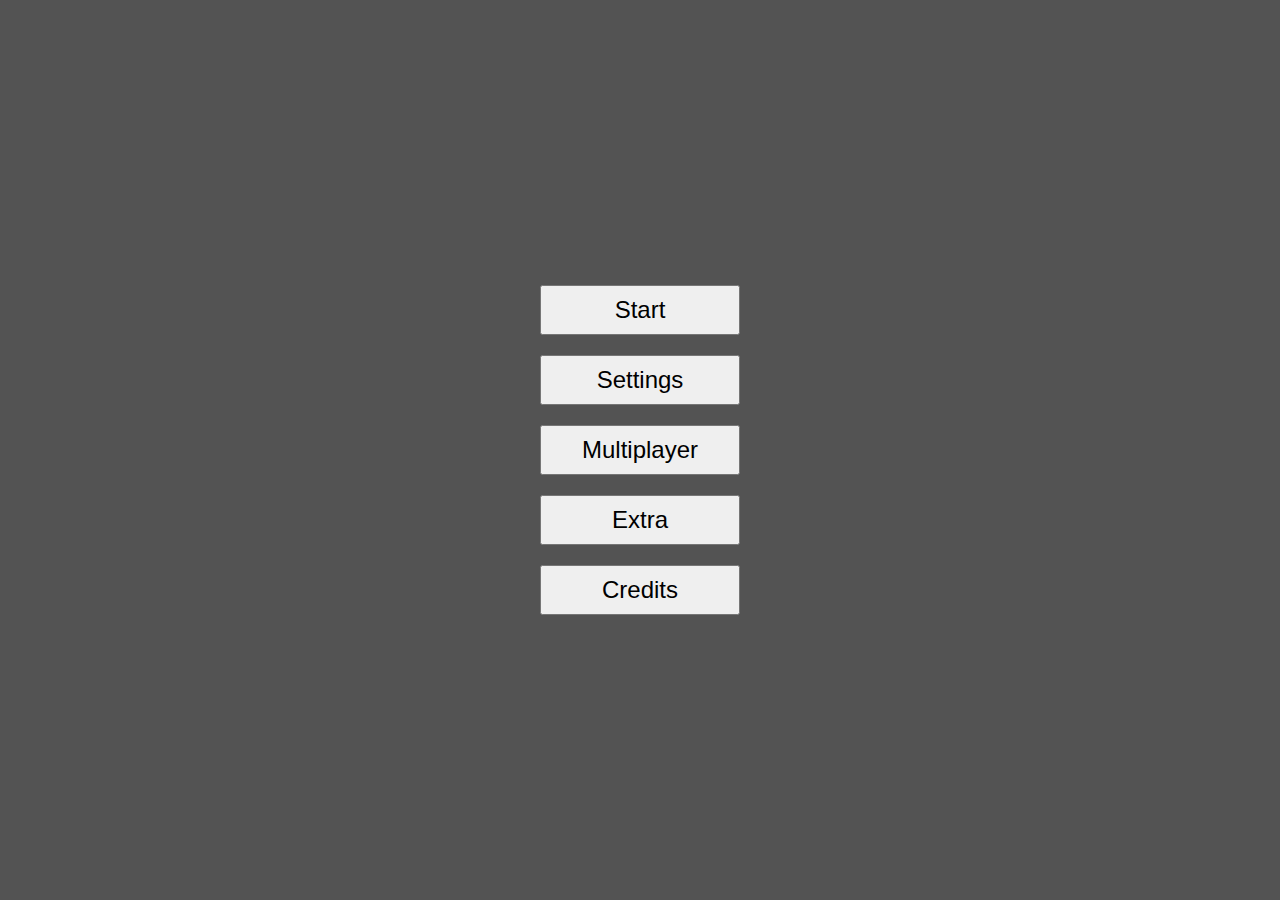
==== index.html @ 6770792c "teste 17?" ====
<!DOCTYPE html>
<html lang="pt-br">
<head>
    <meta charset="UTF-8">
    <meta http-equiv="X-UA-Compatible" content="IE=edge">
    <meta name="viewport" content="width=device-width, initial-scale=1.0">
    <title>Battle cobrinhas</title>

    <script type="text/javascript" src="app.js"></script>


    <link rel="stylesheet" href="css/css.css">
</head>
<body>
    <div id="menu">

        <div id="start" class="div_button">
            <button id="button_start" class="button">Start</button>
        </div>

        <div id="settings" class="div_button">
            <button id="button_settings" class="button">Settings</button>
        </div>

        <div id="multiplayer" class="div_button">
            <button id="button_multiplayer" class="button">Multiplayer</button>
        </div>

        <div id="extra" class="div_button">
            <button id="button_extra" class="button">Extra</button>
        </div>

        <div id="credits" class="div_button">
            <button id="button_credits" class="button">Credits</button>
        </div>

    </div>

    <div id="multiplayer">

        <div class="player" id="player1">
        </div>

        <div class="player" id="player2">
        </div>

        <div class="player" id="player3">
        </div>

        <div class="player" id="player4">
        </div>

    </div>
    
    <canvas id="grade" width="900px" height="600px"></canvas>
    
    </div>
</body>
</html>
---- css/css.css ----
/* BASICO */
*{
    margin: 0;
    padding: 0;
}

body,html{
    background-color: rgb(83, 83, 83);
}

/* TELA DO JOGO */

#grade{
    margin: 0 auto;
}

/* MENU */

#menu{
    display: flex;
    position: absolute;
    flex-direction:column;
    justify-content: center;
    align-items: center;
    transform: translate(-50%, -50%);
    top: 50%;
    left: 50%;
    width: 500px;
    height: 500px;
}

.button{
    text-align: center;
    height: 50px;
    width: 200px;
    font-size: 1.5rem;
    transition-duration: .2s;

}

.button:hover{
    font-size: 2rem;
    height: 67px;
    width: 267px;
}

.div_button{
    display: block;
    justify-content: center;
    top: 60%;
    left: 50%;
    color: #000;
    margin: 2%;
}

#explicacao{
    position: absolute;
    transform: translate(-50%, -50%);
    width: 60%;
    height: 80%;
    top: 50%;
    left: 60%;
}

#grade{
    display: flex;
    margin: 0 auto;
}
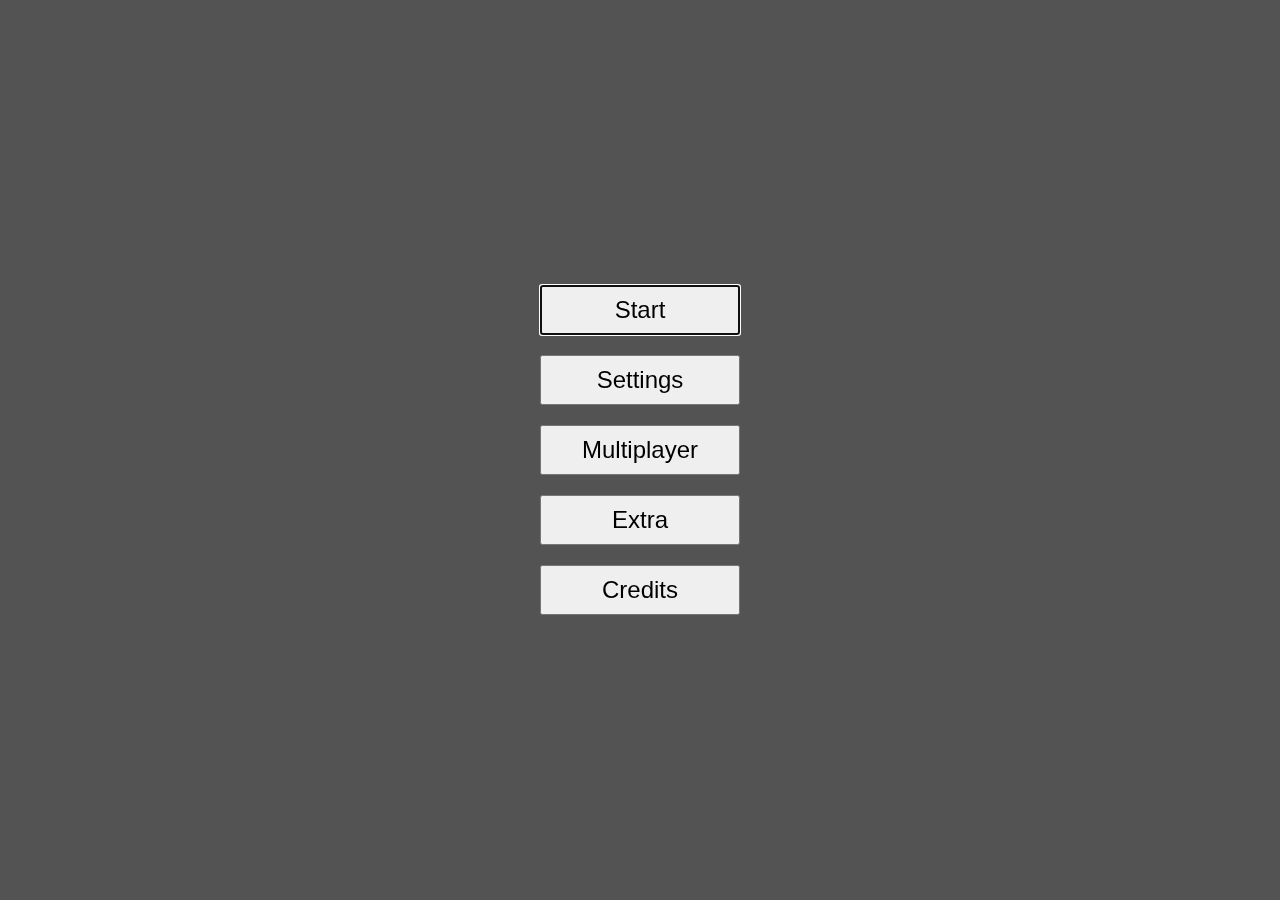
==== commit 13af9524: "Versão 2.0" ====
--- a/index.html
+++ b/index.html
@@ -6,31 +6,28 @@
     <meta name="viewport" content="width=device-width, initial-scale=1.0">
     <title>Battle cobrinhas</title>
 
-    <script type="text/javascript" src="app.js"></script>
-
-
     <link rel="stylesheet" href="css/css.css">
 </head>
 <body>
     <div id="menu">
 
         <div id="start" class="div_button">
-            <button id="button_start" class="button">Start</button>
+            <button id="button_start" class="button" autofocus>Start</button>
         </div>
 
-        <div id="settings" class="div_button">
+        <div id="settings_menu" class="div_button">
             <button id="button_settings" class="button">Settings</button>
         </div>
 
-        <div id="multiplayer" class="div_button">
+        <div id="multiplayer_menu" class="div_button">
             <button id="button_multiplayer" class="button">Multiplayer</button>
         </div>
 
-        <div id="extra" class="div_button">
+        <div id="extra_menu" class="div_button">
             <button id="button_extra" class="button">Extra</button>
         </div>
 
-        <div id="credits" class="div_button">
+        <div id="credits_menu" class="div_button">
             <button id="button_credits" class="button">Credits</button>
         </div>
 
@@ -51,9 +48,57 @@
         </div>
 
     </div>
-    
-    <canvas id="grade" width="900px" height="600px"></canvas>
+
+    <div id="extra">
+
+        <div>
+
+            <h1>MODOS</h1>
+            <h3>arco-iris</h3>
+            <p>  *Esse modo deixa um desses objetos mudando de cor, como um arco-iris 🙂 </p><br>
+
+            <p>  ⚠️  NÃO RECOMEDADO DOIS ATIVOS ⚠️ </p>
+            <p>  ⚠️  ESSE VOCÊ FOR EPILÉTICO NÃO ATIVE ESSE MODO⚠️ </p><br>
+
+            <p>O que ficará com esse efeito?</p>
+
+            <input type="checkbox" name="rainbow_maca" class="checkbox" id="rainbow_maca"><label for="rainbow_maca">Maça</label>
+
+            <input type="checkbox" name="rainbow_grade" class="checkbox" id="rainbow_grade"> <label>Cenario do jogo</label>
+
+            <input type="checkbox" class="checkbox" name="rainbow_cobra" id="rainbow_cobra"> <label>Cobra</label><br><br>
+
+            <p>qual será o tipo ?</p>
+
+            <input type="checkbox" class="checkbox" name="rainbow_type_ponto" id="rainbow_type_ponto">
+            <label>Ponto ( A cor mudará a cada ponto )</label><br>
+
+            <input type="checkbox" class="checkbox" name="rainbow_type_tempo" id="rainbow_type_tempo" onclick="verificar()">
+            <label>Tempo ( Mudará a cada determinado intervalo de tempo )</label><br>
+
+            <div id="div_rainbow_type_tempo">
+
+                <label>Tempo de mudança da cor</label><br>
+                1s<input type="range" class="checkbox" min="1" max="200" name="rainbow_" id="rainbow_type_tempo_input">200s
+                
+                <div id="rainbow_type_tempo_example"></div>
+
+            </div>
+        </div>
+
+    </div>
+
+    <div>
+
+        <h1 id="score"></h1>
+        <canvas id="grade" width="900px" height="600px"></canvas>
+
+    </div>
     
     </div>
 </body>
+
+<script defer type="text/javascript" src="app.js"></script>
+<script defer type="text/javascript" src="extra.js"></script>
+
 </html>--- a/css/css.css
+++ b/css/css.css
@@ -25,7 +25,9 @@
 /* TELA DO JOGO */
 
 #grade{
+    display: flex;
     margin: 0 auto;
+    z-index: 1;
 }
 
 /* MENU */
@@ -49,6 +51,7 @@
     width: 200px;
     font-size: 1.5rem;
     transition-duration: .2s;
+    cursor: pointer;
 
 }
 
@@ -76,7 +79,28 @@
     left: 60%;
 }
 
-#grade{
+#extra{
     display: flex;
-    margin: 0 auto;
-}+    position: absolute;
+    flex-direction:column;
+    justify-content: center;
+    align-items: center;
+    transform: translate(-50%, -50%);
+    top: 50%;
+    left: 50%;
+    z-index: -9;
+    opacity: -3;
+}
+
+.checkbox{
+    vertical-align: middle;
+    margin: 2%;
+}
+
+#div_rainbow_type_tempo{
+    position: absolute;
+    z-index: -9;
+    opacity: 0;
+    transition-duration: .2s;
+    margin-left: 15%;
+}
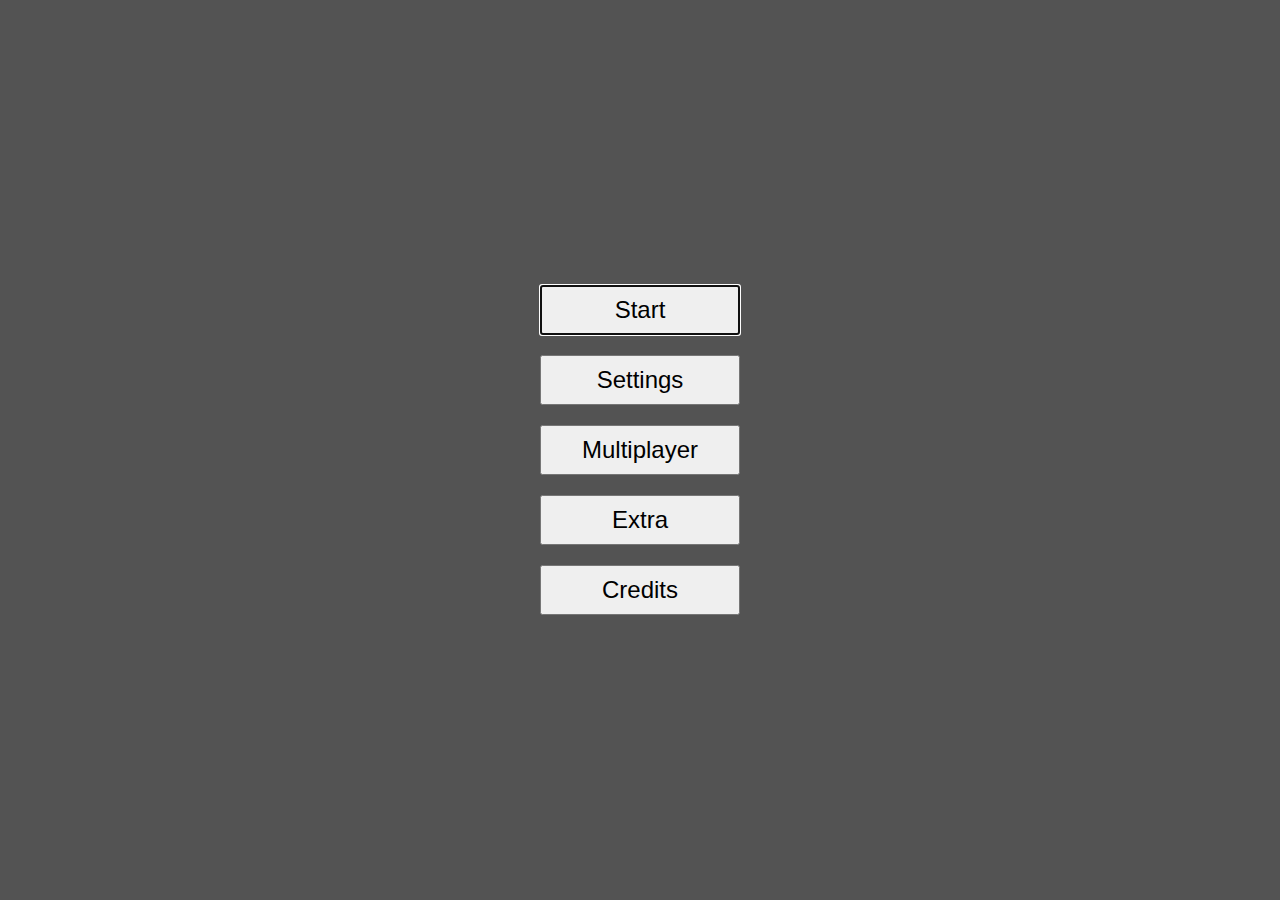
==== commit 9249f1ad: "versão 2.1" ====
--- a/index.html
+++ b/index.html
@@ -57,10 +57,10 @@
             <h3>arco-iris</h3>
             <p>  *Esse modo deixa um desses objetos mudando de cor, como um arco-iris 🙂 </p><br>
 
-            <p>  ⚠️  NÃO RECOMEDADO DOIS ATIVOS ⚠️ </p>
-            <p>  ⚠️  ESSE VOCÊ FOR EPILÉTICO NÃO ATIVE ESSE MODO⚠️ </p><br>
+            <p>  ⚠️  NÃO RECOMEDADO DOIS OBJETOS COM ESSE MODO ⚠️ </p>
+            <p>  ⚠️  SE VOCÊ FOR EPILÉTICO NÃO ATIVE ESSE MODO⚠️ </p><br>
 
-            <p>O que ficará com esse efeito?</p>
+            <p>Quais objetos ficará com esse efeito?</p>
 
             <input type="checkbox" name="rainbow_maca" class="checkbox" id="rainbow_maca"><label for="rainbow_maca">Maça</label>
 
@@ -73,18 +73,20 @@
             <input type="checkbox" class="checkbox" name="rainbow_type_ponto" id="rainbow_type_ponto">
             <label>Ponto ( A cor mudará a cada ponto )</label><br>
 
-            <input type="checkbox" class="checkbox" name="rainbow_type_tempo" id="rainbow_type_tempo" onclick="verificar()">
+            <input type="checkbox" class="checkbox" name="rainbow_type_tempo" id="rainbow_type_tempo">
             <label>Tempo ( Mudará a cada determinado intervalo de tempo )</label><br>
 
             <div id="div_rainbow_type_tempo">
 
                 <label>Tempo de mudança da cor</label><br>
-                1s<input type="range" class="checkbox" min="1" max="200" name="rainbow_" id="rainbow_type_tempo_input">200s
+                1s<input type="range" class="checkbox" min="1" value="80" max="200" name="rainbow_" id="rainbow_type_tempo_input">200s
                 
                 <div id="rainbow_type_tempo_example"></div>
 
             </div>
         </div>
+
+        <button id="tst">lllllllllllllllll</button>
 
     </div>
 
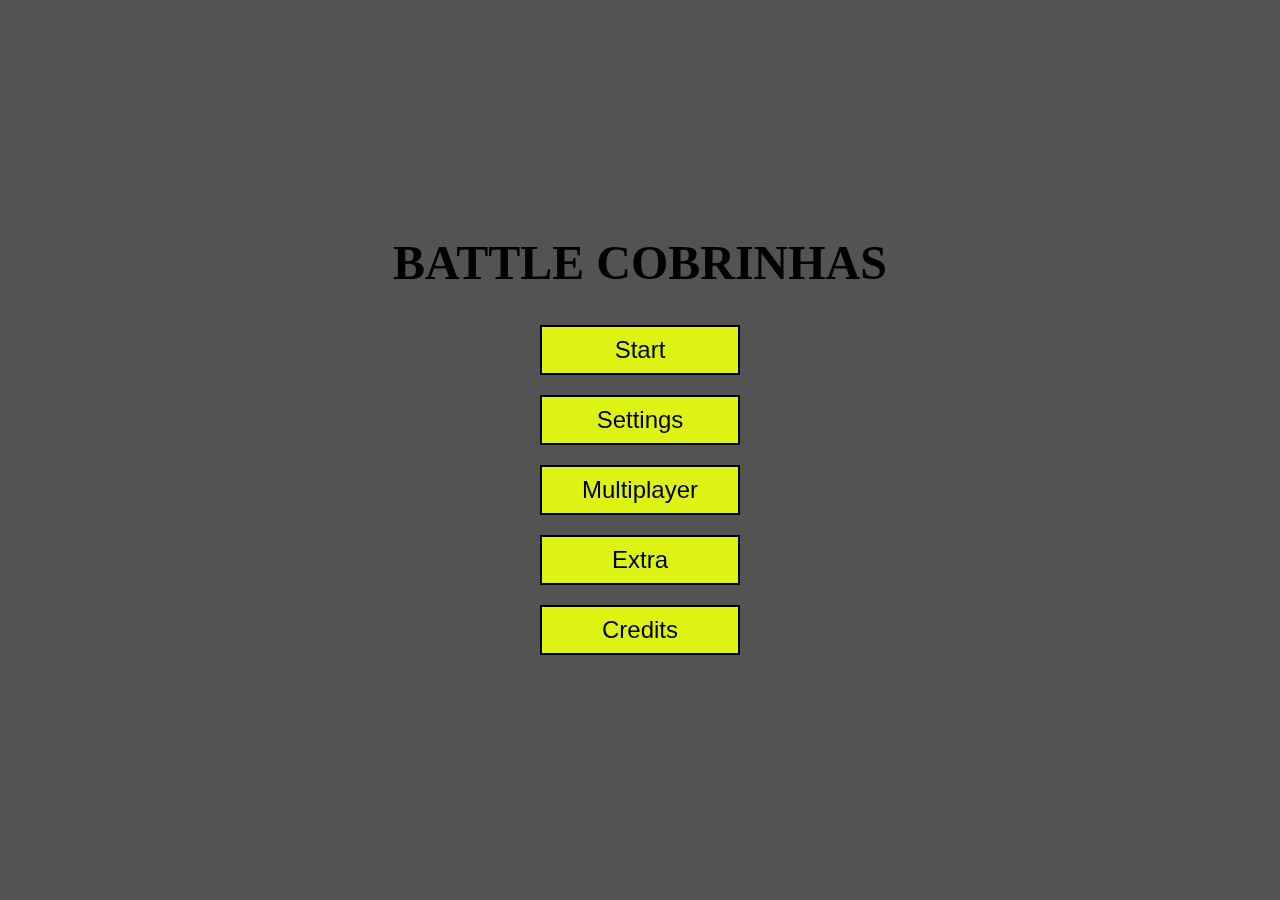
==== commit 74f79c32: "versão 2.5" ====
--- a/index.html
+++ b/index.html
@@ -11,8 +11,10 @@
 <body>
     <div id="menu">
 
+        <h1 id="titulo_principal">BATTLE COBRINHAS</h1>
+
         <div id="start" class="div_button">
-            <button id="button_start" class="button" autofocus>Start</button>
+            <button id="button_start" class="button">Start</button>
         </div>
 
         <div id="settings_menu" class="div_button">
@@ -78,15 +80,14 @@
 
             <div id="div_rainbow_type_tempo">
 
-                <label>Tempo de mudança da cor</label><br>
-                1s<input type="range" class="checkbox" min="1" value="80" max="200" name="rainbow_" id="rainbow_type_tempo_input">200s
-                
-                <div id="rainbow_type_tempo_example"></div>
+                <label id="rainbow_type_tempo_input_text">Tempo de mudança da cor</label><br><br>
+                0.1s<input type="range" class="checkbox" min="0.1" step="0.1" value="5" max="10" name="rainbow_" id="rainbow_type_tempo_input">
+                <span id="rainbow_type_tempo_input_example">5s</span><br>
 
             </div>
         </div>
 
-        <button id="tst">lllllllllllllllll</button>
+        <button id="tst">X</button>
 
     </div>
 
@@ -101,6 +102,5 @@
 </body>
 
 <script defer type="text/javascript" src="app.js"></script>
-<script defer type="text/javascript" src="extra.js"></script>
 
 </html>--- a/css/css.css
+++ b/css/css.css
@@ -52,13 +52,17 @@
     font-size: 1.5rem;
     transition-duration: .2s;
     cursor: pointer;
-
+    background-color: rgb(221, 243, 20);
+    border: solid 2px rgb(0, 0, 0);
 }
 
-.button:hover{
+.button:hover,
+.button:focus{
     font-size: 2rem;
     height: 67px;
     width: 267px;
+    background-color: rgb(0, 238, 255);
+    border: solid 4px rgb(0, 0, 0);
 }
 
 .div_button{
@@ -97,10 +101,28 @@
     margin: 2%;
 }
 
+
 #div_rainbow_type_tempo{
     position: absolute;
     z-index: -9;
     opacity: 0;
     transition-duration: .2s;
-    margin-left: 15%;
+    margin-left: 10%;
 }
+
+#rainbow_type_tempo_input{
+    background-color: aqua;
+    width: 200px;
+}
+
+#rainbow_type_tempo_example{
+    display: block;
+    width: 20%;
+    height: 20%;
+    left: 20%;
+}
+
+#titulo_principal{
+    font-size: 3rem;
+    margin-bottom: 5%;
+}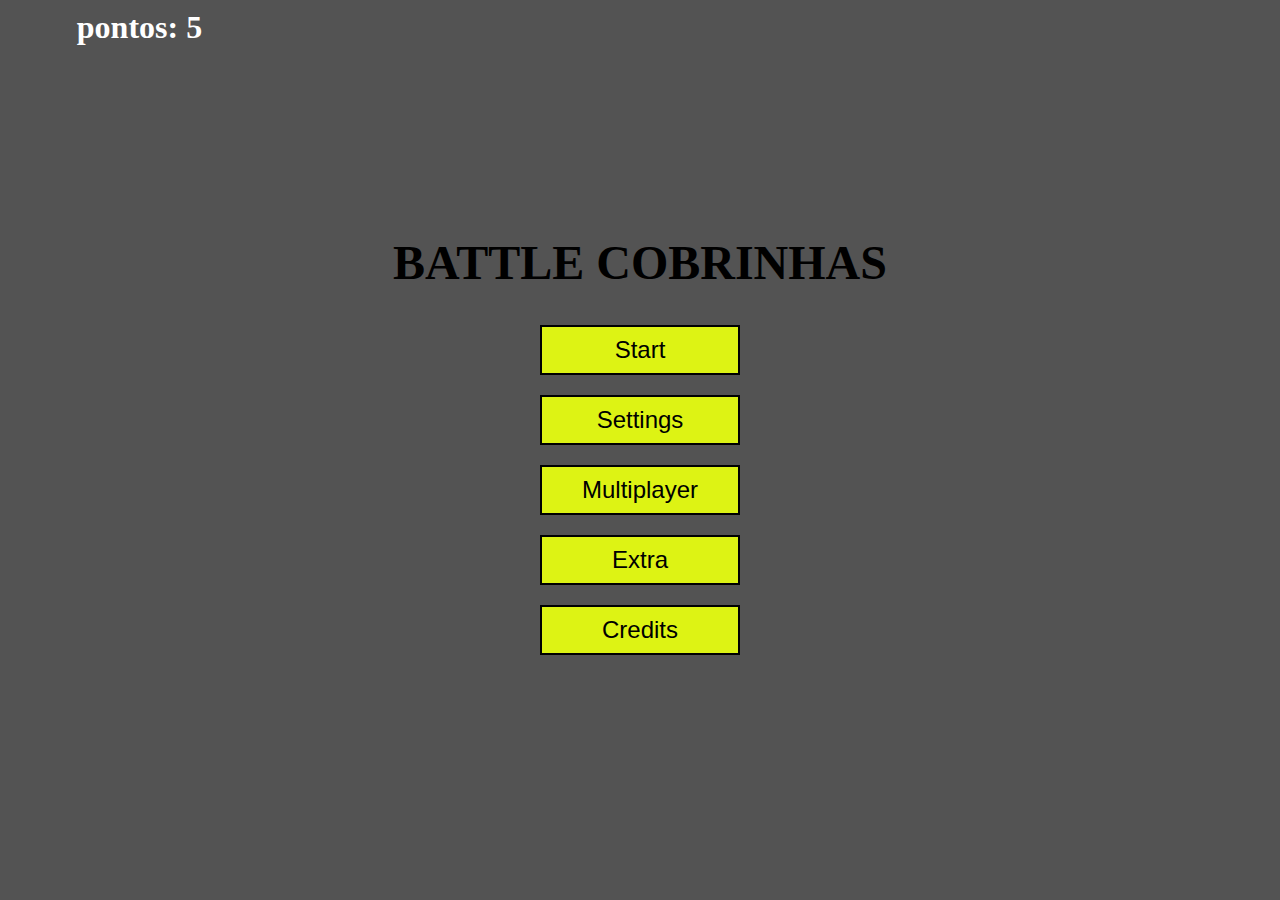
==== commit 75e0a40f: "versão 2.7" ====
--- a/index.html
+++ b/index.html
@@ -11,7 +11,7 @@
 <body>
     <div id="menu">
 
-        <h1 id="titulo_principal">BATTLE COBRINHAS</h1>
+        <h1 class="titulo_principal">BATTLE COBRINHAS</h1>
 
         <div id="start" class="div_button">
             <button id="button_start" class="button">Start</button>
@@ -52,17 +52,32 @@
     </div>
 
     <div id="extra">
+            <div class="titulo_center"><h1 class="titulo_principal" id="titulo_modos">MODOS</h1></div><br><br><br>
 
-        <div>
+            <div class="titulo_center"><h2 class="rainbow_text">arco-iris</h2></div><br>
 
-            <h1>MODOS</h1>
-            <h3>arco-iris</h3>
-            <p>  *Esse modo deixa um desses objetos mudando de cor, como um arco-iris 🙂 </p><br>
+            <p>*Esse modo deixa um, ou mais, objetos mudando de cor, como um arco-iris 🙂 </p><br>
 
-            <p>  ⚠️  NÃO RECOMEDADO DOIS OBJETOS COM ESSE MODO ⚠️ </p>
-            <p>  ⚠️  SE VOCÊ FOR EPILÉTICO NÃO ATIVE ESSE MODO⚠️ </p><br>
+            <p class="alerta">⚠️  NÃO RECOMEDADO DOIS OBJETOS COM ESSE MODO ⚠️ </p>
+            <p class="alerta">⚠️  SE VOCÊ FOR EPILÉTICO NÃO ATIVE ESSE MODO⚠️ </p><br>
 
-            <p>Quais objetos ficará com esse efeito?</p>
+            <input type="checkbox" class="checkbox" name="rainbow_type_ponto" id="rainbow_type_ponto">
+            <label>Ponto ( A cor mudará a cada ponto )</label><br>
+
+            <input type="checkbox" class="checkbox" name="rainbow_type_tempo" id="rainbow_type_tempo">
+            <label for="rainbow_type_tempo">Tempo ( Mudará a cada determinado intervalo de tempo )</label><br><br>
+
+            <div id="div_rainbow_type_tempo">
+
+                <label id="rainbow_type_tempo_input_text">Tempo da mudança de cor</label><br><br>
+                0.1s<input type="range" class="checkbox" min="0.1" step="0.1" value="5" max="10" name="rainbow_" id="rainbow_type_tempo_input">
+                <span id="rainbow_type_tempo_input_example">5s</span><br><br>
+
+            </div>
+
+            <div id="div_rainbow_options">
+
+            <p>Quais objetos ficará com esse efeito?</p><br>
 
             <input type="checkbox" name="rainbow_maca" class="checkbox" id="rainbow_maca"><label for="rainbow_maca">Maça</label>
 
@@ -70,22 +85,7 @@
 
             <input type="checkbox" class="checkbox" name="rainbow_cobra" id="rainbow_cobra"> <label>Cobra</label><br><br>
 
-            <p>qual será o tipo ?</p>
-
-            <input type="checkbox" class="checkbox" name="rainbow_type_ponto" id="rainbow_type_ponto">
-            <label>Ponto ( A cor mudará a cada ponto )</label><br>
-
-            <input type="checkbox" class="checkbox" name="rainbow_type_tempo" id="rainbow_type_tempo">
-            <label>Tempo ( Mudará a cada determinado intervalo de tempo )</label><br>
-
-            <div id="div_rainbow_type_tempo">
-
-                <label id="rainbow_type_tempo_input_text">Tempo de mudança da cor</label><br><br>
-                0.1s<input type="range" class="checkbox" min="0.1" step="0.1" value="5" max="10" name="rainbow_" id="rainbow_type_tempo_input">
-                <span id="rainbow_type_tempo_input_example">5s</span><br>
-
             </div>
-        </div>
 
         <button id="tst">X</button>
 
@@ -93,7 +93,7 @@
 
     <div>
 
-        <h1 id="score"></h1>
+        <h1 id="score">pontos: 5</h1>
         <canvas id="grade" width="900px" height="600px"></canvas>
 
     </div>
--- a/css/css.css
+++ b/css/css.css
@@ -28,6 +28,15 @@
     display: flex;
     margin: 0 auto;
     z-index: 1;
+}
+
+#score{
+    opacity: 1;
+    z-index: 1;
+    position: absolute;
+    top: 1%;
+    left: 6%;
+    color: rgb(255, 255, 255);
 }
 
 /* MENU */
@@ -84,16 +93,17 @@
 }
 
 #extra{
-    display: flex;
     position: absolute;
     flex-direction:column;
     justify-content: center;
     align-items: center;
     transform: translate(-50%, -50%);
+    z-index: -9;
+    opacity: 0;
     top: 50%;
     left: 50%;
-    z-index: -9;
-    opacity: -3;
+    width: 500px;
+    height: 500px;
 }
 
 .checkbox{
@@ -101,8 +111,18 @@
     margin: 2%;
 }
 
-
-#div_rainbow_type_tempo{
+.titulo_center{
+    position: absolute;
+    transform: translate(-50%, -50%);
+    left: 50%;
+}
+
+.rainbow_text{
+    animation: rainbow_color 4s infinite linear;
+}
+
+#div_rainbow_type_tempo,
+#div_rainbow_options{
     position: absolute;
     z-index: -9;
     opacity: 0;
@@ -122,7 +142,59 @@
     left: 20%;
 }
 
-#titulo_principal{
+.titulo_principal{
     font-size: 3rem;
     margin-bottom: 5%;
+}
+
+.alerta{
+    color: rgb(255, 0, 0);
+}
+
+
+@keyframes rainbow_color{
+
+    0%{
+        color: rgb(255, 0, 0);
+    }
+
+    10%{
+        color: rgb(255, 0, 98);
+    }
+
+    20%{
+        color: rgb(255, 0, 191);
+    }
+
+    30%{
+        color: rgb(162, 0, 255);
+    }
+
+    40%{
+        color: rgb(13, 0, 128);
+    }
+
+    50%{
+        color: rgb(0, 119, 255);
+    }
+
+    60%{
+        color: rgb(0, 247, 255);
+    }
+
+    70%{
+        color: rgb(217, 255, 0);
+    }
+
+    80%{
+        color: rgb(255, 251, 0);
+    }
+
+    90%{
+        color: rgb(255, 208, 0);
+    }
+
+    100%{
+        color: rgb(255, 0, 0);
+    }
 }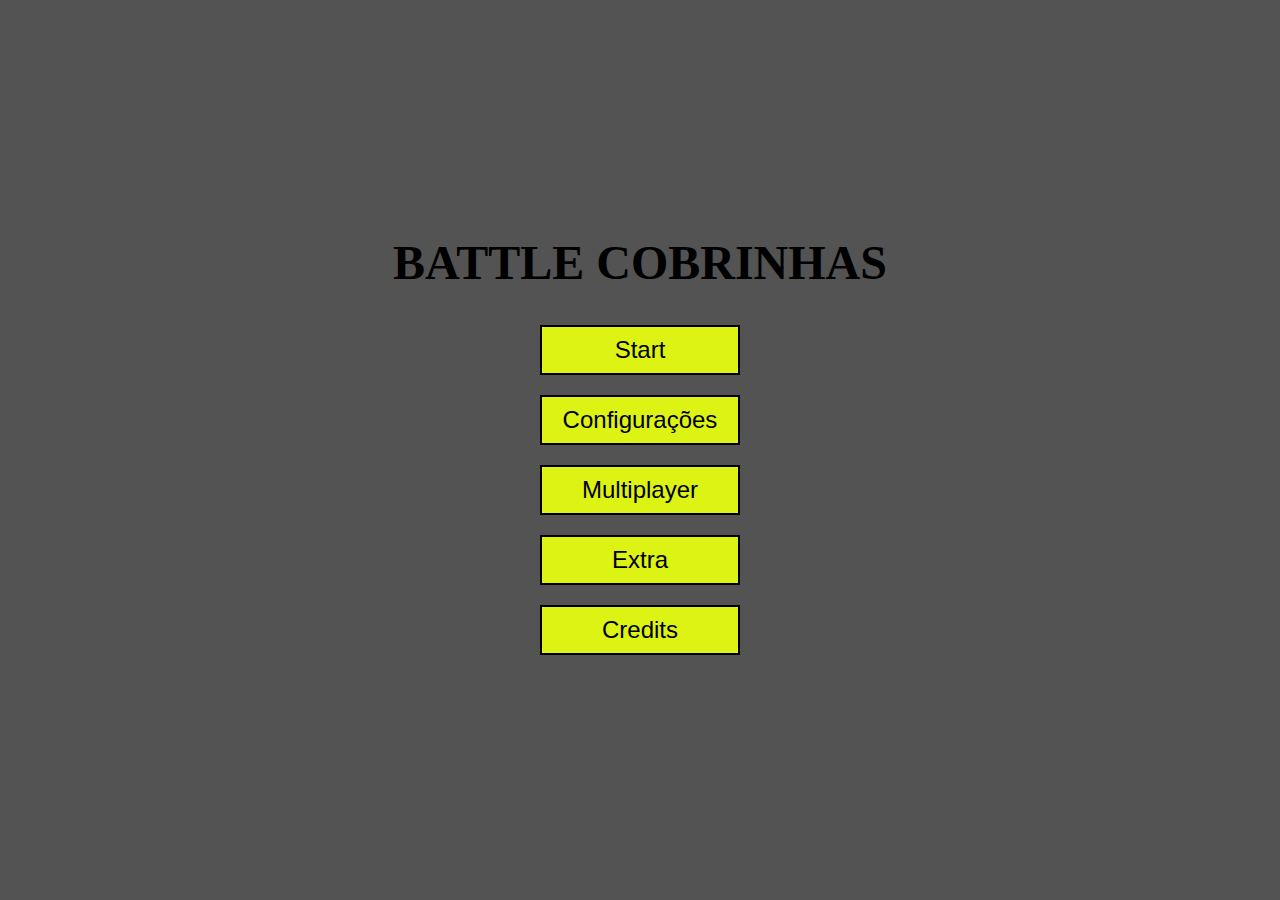
==== commit a8e139ad: "versão 3" ====
--- a/index.html
+++ b/index.html
@@ -18,11 +18,11 @@
         </div>
 
         <div id="settings_menu" class="div_button">
-            <button id="button_settings" class="button">Settings</button>
+            <button id="button_settings" class="button">Configurações</button>
         </div>
 
         <div id="multiplayer_menu" class="div_button">
-            <button id="button_multiplayer" class="button">Multiplayer</button>
+            <button id="button_multiplayer" class="button"><a href="multiplayer.html">Multiplayer</a></button>
         </div>
 
         <div id="extra_menu" class="div_button">
@@ -31,22 +31,6 @@
 
         <div id="credits_menu" class="div_button">
             <button id="button_credits" class="button">Credits</button>
-        </div>
-
-    </div>
-
-    <div id="multiplayer">
-
-        <div class="player" id="player1">
-        </div>
-
-        <div class="player" id="player2">
-        </div>
-
-        <div class="player" id="player3">
-        </div>
-
-        <div class="player" id="player4">
         </div>
 
     </div>
--- a/css/css.css
+++ b/css/css.css
@@ -31,8 +31,8 @@
 }
 
 #score{
-    opacity: 1;
-    z-index: 1;
+    opacity: 0;
+    z-index: -9;
     position: absolute;
     top: 1%;
     left: 6%;
@@ -52,6 +52,13 @@
     left: 50%;
     width: 500px;
     height: 500px;
+}
+
+a,
+a:active,
+a:visited{
+    text-decoration: none;
+    color: black;
 }
 
 .button{
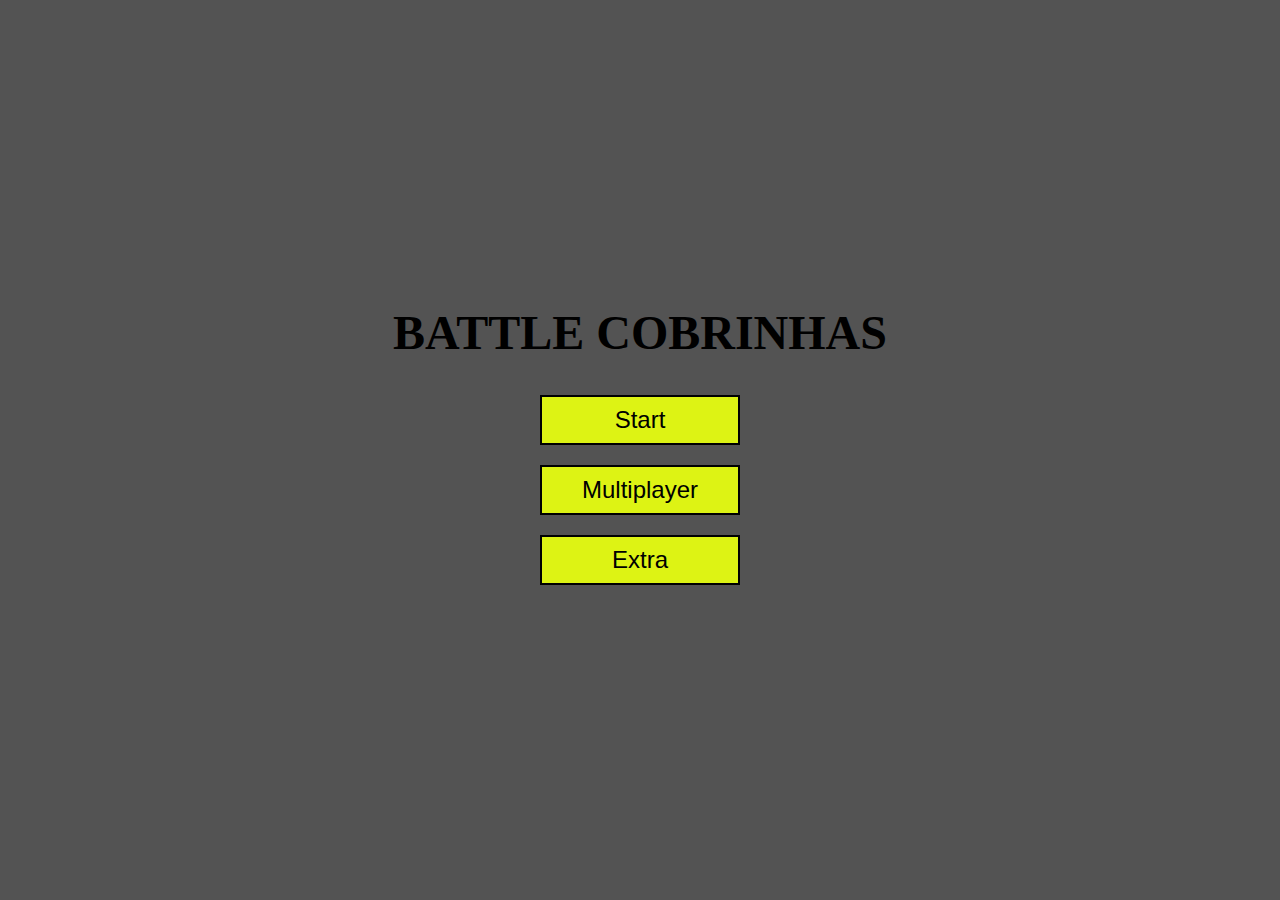
==== commit 486422bb: "versão final?" ====
--- a/index.html
+++ b/index.html
@@ -17,20 +17,12 @@
             <button id="button_start" class="button">Start</button>
         </div>
 
-        <div id="settings_menu" class="div_button">
-            <button id="button_settings" class="button">Configurações</button>
-        </div>
-
         <div id="multiplayer_menu" class="div_button">
             <button id="button_multiplayer" class="button"><a href="multiplayer.html">Multiplayer</a></button>
         </div>
 
         <div id="extra_menu" class="div_button">
             <button id="button_extra" class="button">Extra</button>
-        </div>
-
-        <div id="credits_menu" class="div_button">
-            <button id="button_credits" class="button">Credits</button>
         </div>
 
     </div>
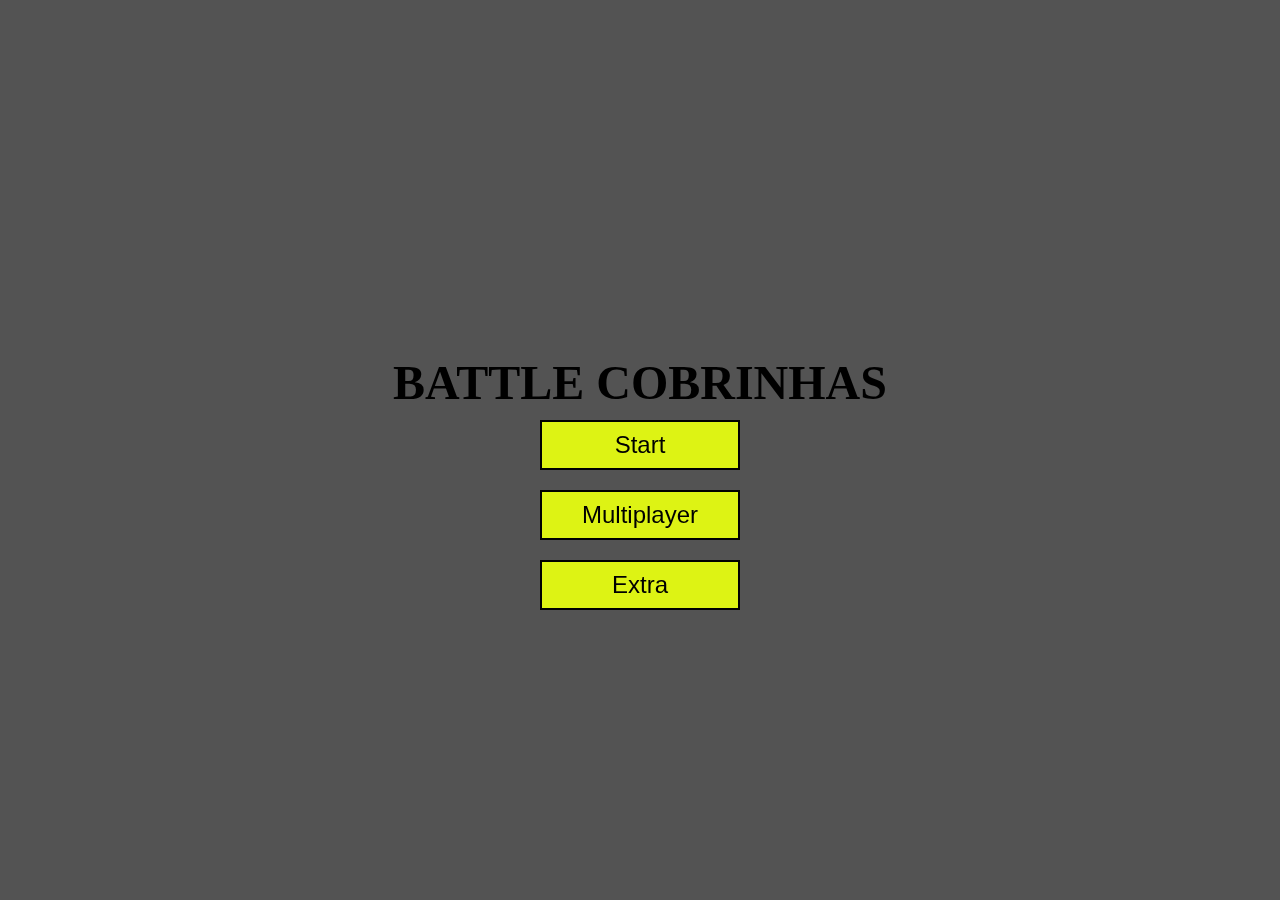
==== commit fdc4c0dc: "Não" ====
--- a/index.html
+++ b/index.html
@@ -4,6 +4,8 @@
     <meta charset="UTF-8">
     <meta http-equiv="X-UA-Compatible" content="IE=edge">
     <meta name="viewport" content="width=device-width, initial-scale=1.0">
+    <link rel="shortcut icon" type="image/x-icon" href="cobrinha.ico">
+    
     <title>Battle cobrinhas</title>
 
     <link rel="stylesheet" href="css/css.css">
@@ -28,8 +30,15 @@
     </div>
 
     <div id="extra">
-            <div class="titulo_center"><h1 class="titulo_principal" id="titulo_modos">MODOS</h1></div><br><br><br>
 
+        <button id="button_close_extra" class="button">X</button>
+
+        <div class="titulo_center">
+            <h1 class="titulo_principal" id="titulo_modos">MODOS</h1>
+        </div>
+        <br>
+        <br>
+        <br>
             <div class="titulo_center"><h2 class="rainbow_text">arco-iris</h2></div><br>
 
             <p>*Esse modo deixa um, ou mais, objetos mudando de cor, como um arco-iris 🙂 </p><br>
@@ -63,8 +72,6 @@
 
             </div>
 
-        <button id="tst">X</button>
-
     </div>
 
     <div>
--- a/css/css.css
+++ b/css/css.css
@@ -84,8 +84,6 @@
 .div_button{
     display: block;
     justify-content: center;
-    top: 60%;
-    left: 50%;
     color: #000;
     margin: 2%;
 }
@@ -99,6 +97,8 @@
     left: 60%;
 }
 
+/* MENU EXTRA */
+
 #extra{
     position: absolute;
     flex-direction:column;
@@ -107,10 +107,23 @@
     transform: translate(-50%, -50%);
     z-index: -9;
     opacity: 0;
-    top: 50%;
+    top: 60%;
     left: 50%;
     width: 500px;
     height: 500px;
+}
+
+.titulo_principal{
+    font-size: 3rem;
+    margin-top: 15%;
+}
+
+
+#button_close_extra{
+    position: absolute;
+    width: 10%;
+    right: 0;
+    top: -10%;
 }
 
 .checkbox{
@@ -149,11 +162,6 @@
     left: 20%;
 }
 
-.titulo_principal{
-    font-size: 3rem;
-    margin-bottom: 5%;
-}
-
 .alerta{
     color: rgb(255, 0, 0);
 }
